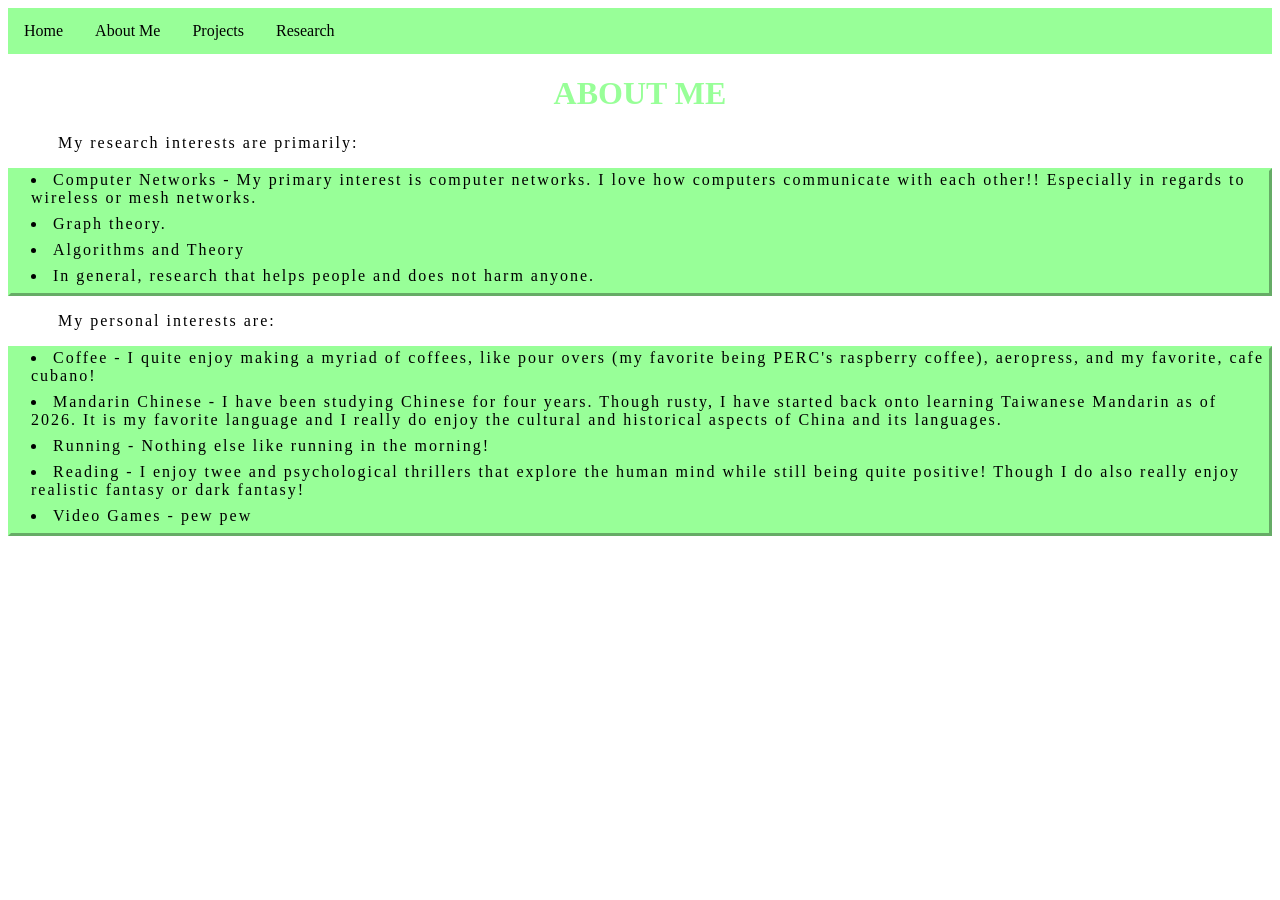
==== about.html @ de9787dc "Revamp website lol" ====
<link rel="stylesheet" href="styles.css">

<html>
  <body>
    <ul>
        <li><a href="index.html">Home</a></li>
        <li><a href="about.html">About Me</a></li>
        <li><a href="projects.html">Projects</a></li>
        <li><a href="research.html">Research</a></li>
    </ul>
    <h1> about me </h1>
    <p>My research interests are primarily:
        <ul class="b">
            <li>Computer Networks - My primary interest is computer networks. I love how computers communicate with each other!! Especially in regards to wireless or mesh networks.</li>
            <li>Graph theory.</li>
            <li>Algorithms and Theory</li>
            <li>In general, research that helps people and does not harm anyone.</li>
        </ul></p>
    <p>My personal interests are:
        <ul class="b">
            <li>Coffee - I quite enjoy making a myriad of coffees, like pour overs (my favorite being PERC's raspberry coffee), aeropress, and my favorite, cafe cubano!</li>
            <li>Mandarin Chinese - I have been studying Chinese for four years. Though rusty, I have started back onto learning Taiwanese Mandarin as of 2026. It is my favorite language and I really do enjoy the cultural and historical aspects of China and its languages.</li>
            <li>Running - Nothing else like running in the morning!</li>
            <li>Reading - I enjoy twee and psychological thrillers that explore the human mind while still being quite positive! Though I do also really enjoy realistic fantasy or dark fantasy!</li>
            <li>Video Games - pew pew</li>
        </ul></p>
  </body>
</html>
---- styles.css ----
ul {
  list-style-type: none;
  margin: 0;
  padding: 0;
  background-color: #98ff98;
  display: flex;
}

ul li a {
  display: block;
  color: black;
  padding: 14px 16px;
  text-decoration: none;
}

ul.b {
    display: flex;
    flex-direction: column;
    list-style-type: disc;
    list-style-position: inside;
    padding-left: 20px;
    border:#98ff98;
    border-style: outset;
    letter-spacing: 2px;
}

ul.b li {
    margin-bottom: 8px;
}

ul li a:hover {
  background-color: #98ff98;
}

div {
  border: 1px solid gray;
  padding: 8px;
}

h1 {
    color: #98ff98;
    text-align: center;
    text-transform: uppercase;
}

h2 {
    color: black;
    text-align: center;
}

p {
    text-indent: 50px;
    text-align: justify;
    letter-spacing: 2px;
}

body {
    background-color:  white;
}

p.outset { border-style: outset;}


div.gallery {
  display: flex;
  flex-wrap: wrap;
  justify-content: flex-start;
}

div.gallery-item {
  margin: 5px;
  border: 1px solid #ccc;
  width: 180px;
}

div.gallery-item:hover {
  border: 1px solid #777;
}

div.gallery-item img {
  width: 100%;
  height: auto;
}

div.gallery-item div.desc {
  padding: 15px;
  text-align: center;
}
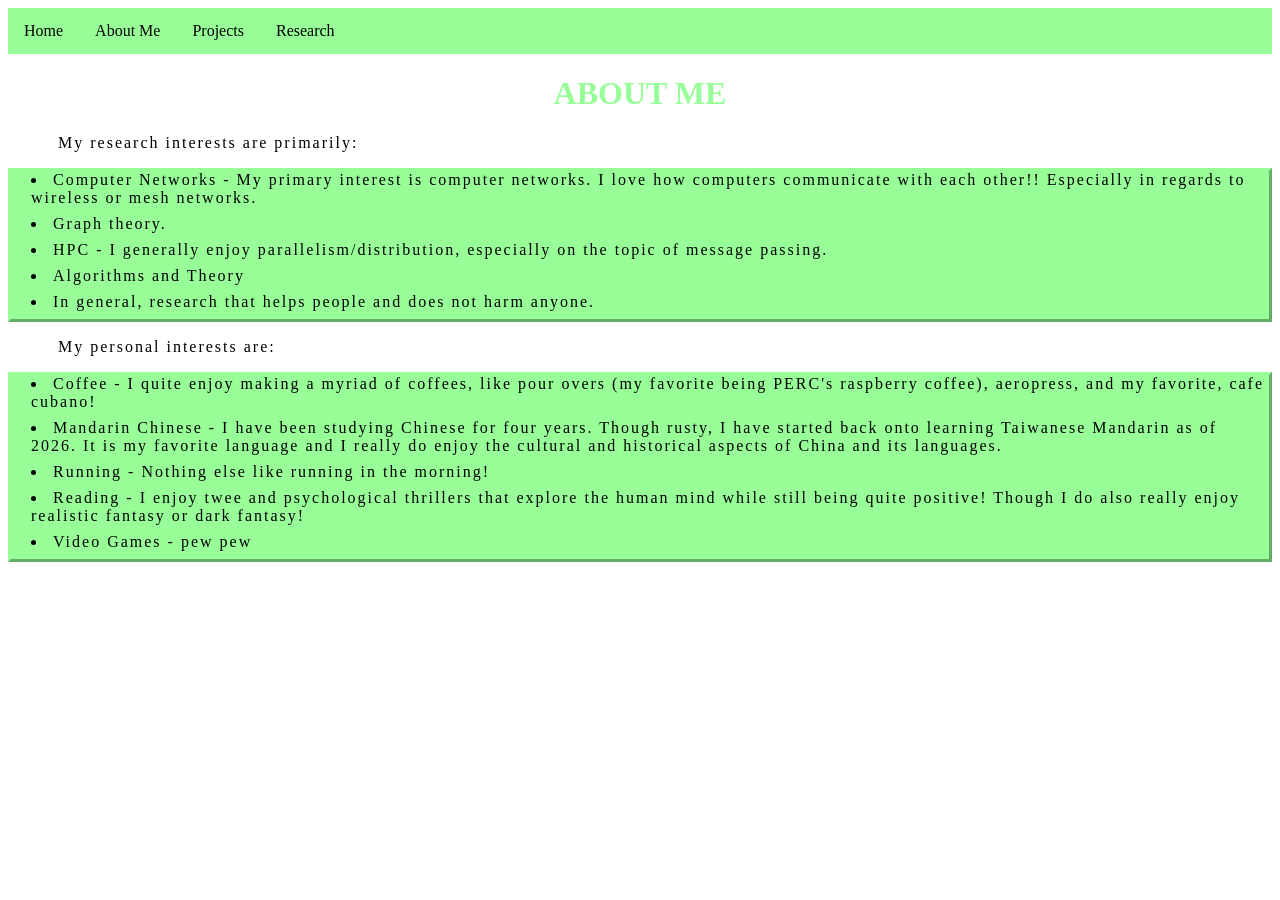
==== commit 7e51dbd1: "one more interest" ====
--- a/about.html
+++ b/about.html
@@ -13,6 +13,7 @@
         <ul class="b">
             <li>Computer Networks - My primary interest is computer networks. I love how computers communicate with each other!! Especially in regards to wireless or mesh networks.</li>
             <li>Graph theory.</li>
+            <li>HPC - I generally enjoy parallelism/distribution, especially on the topic of message passing.</li>
             <li>Algorithms and Theory</li>
             <li>In general, research that helps people and does not harm anyone.</li>
         </ul></p>
